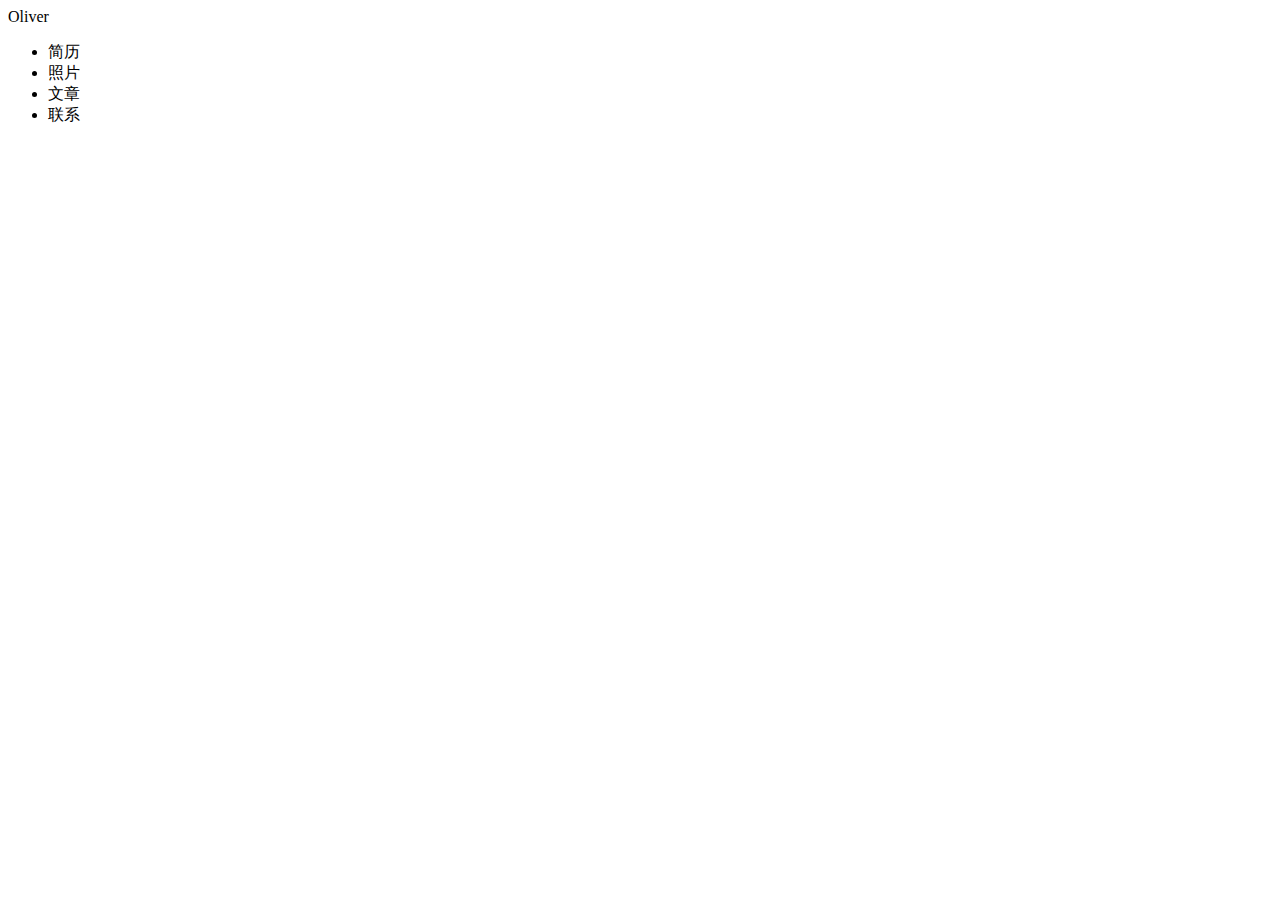
==== index.html @ 9238de08 "add top section" ====
<!doctype html>
<html lang="en">
<head>
	<meta charset="UTF-8">
	<title>Hello World</title>
</head>
<body>
	<div id="top">
		<div class="logo">Oliver</div>
		<div class="nav">
			<ul>
				<li>简历</li>
				<li>照片</li>
				<li>文章</li>
				<li>联系</li>
			</ul>
		</div>
	</div>
</body>
</html>
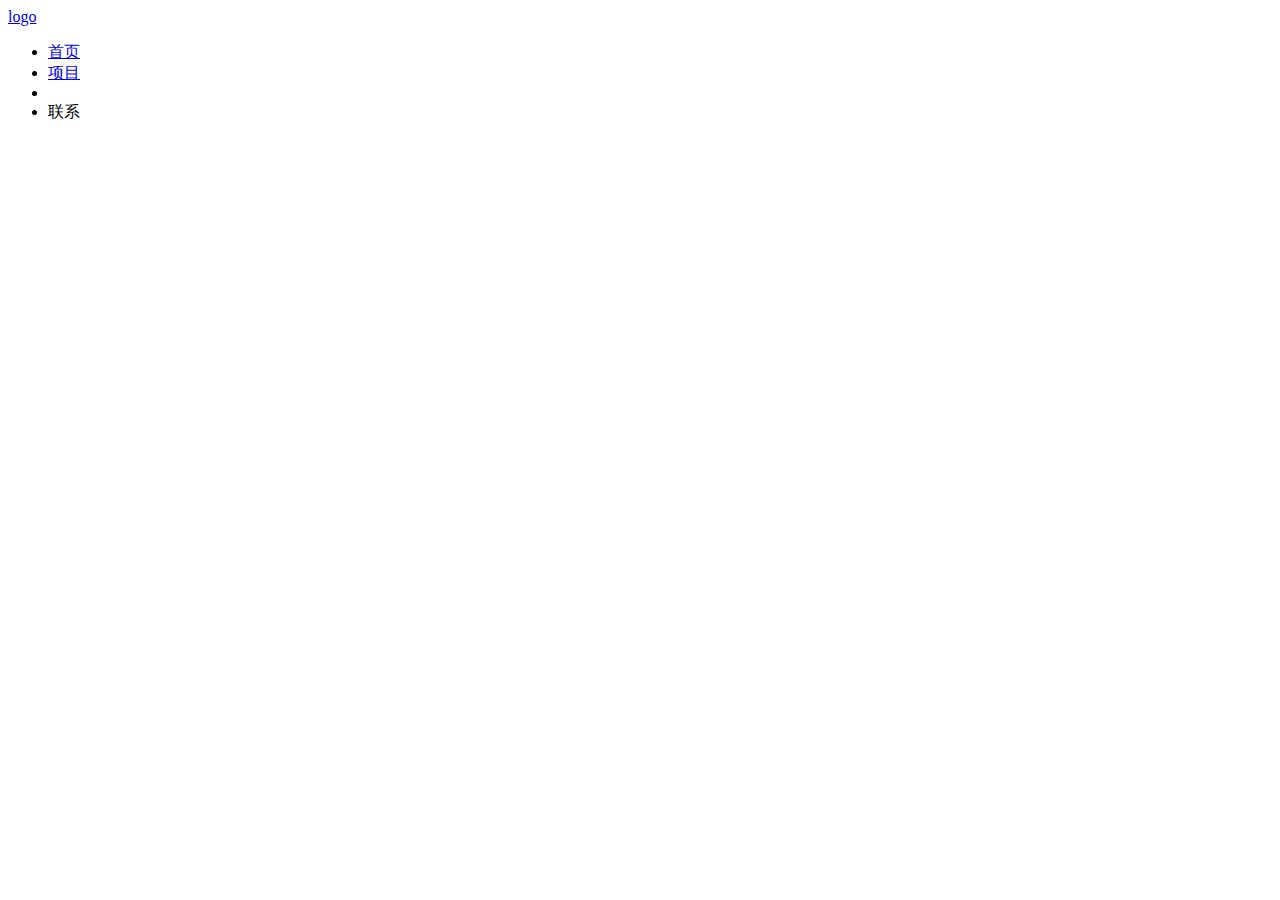
==== commit c64b6525: "add some html" ====
--- a/index.html
+++ b/index.html
@@ -1,17 +1,20 @@
 <!doctype html>
-<html lang="en">
+<html lang="zh-Hans">
 <head>
 	<meta charset="UTF-8">
 	<title>Hello World</title>
+    <link rel="stylesheet" href="css/main.css">
 </head>
 <body>
 	<div id="top">
-		<div class="logo">Oliver</div>
+		<div class="logo">
+            <a href="index.html">logo</a>
+		</div>
 		<div class="nav">
 			<ul>
-				<li>简历</li>
-				<li>照片</li>
-				<li>文章</li>
+                <li><a href="index.html">首页</a></li>
+                <li><a href="project.html">项目</a></li>
+                <li><a href="resume.html"></a></li>
 				<li>联系</li>
 			</ul>
 		</div>
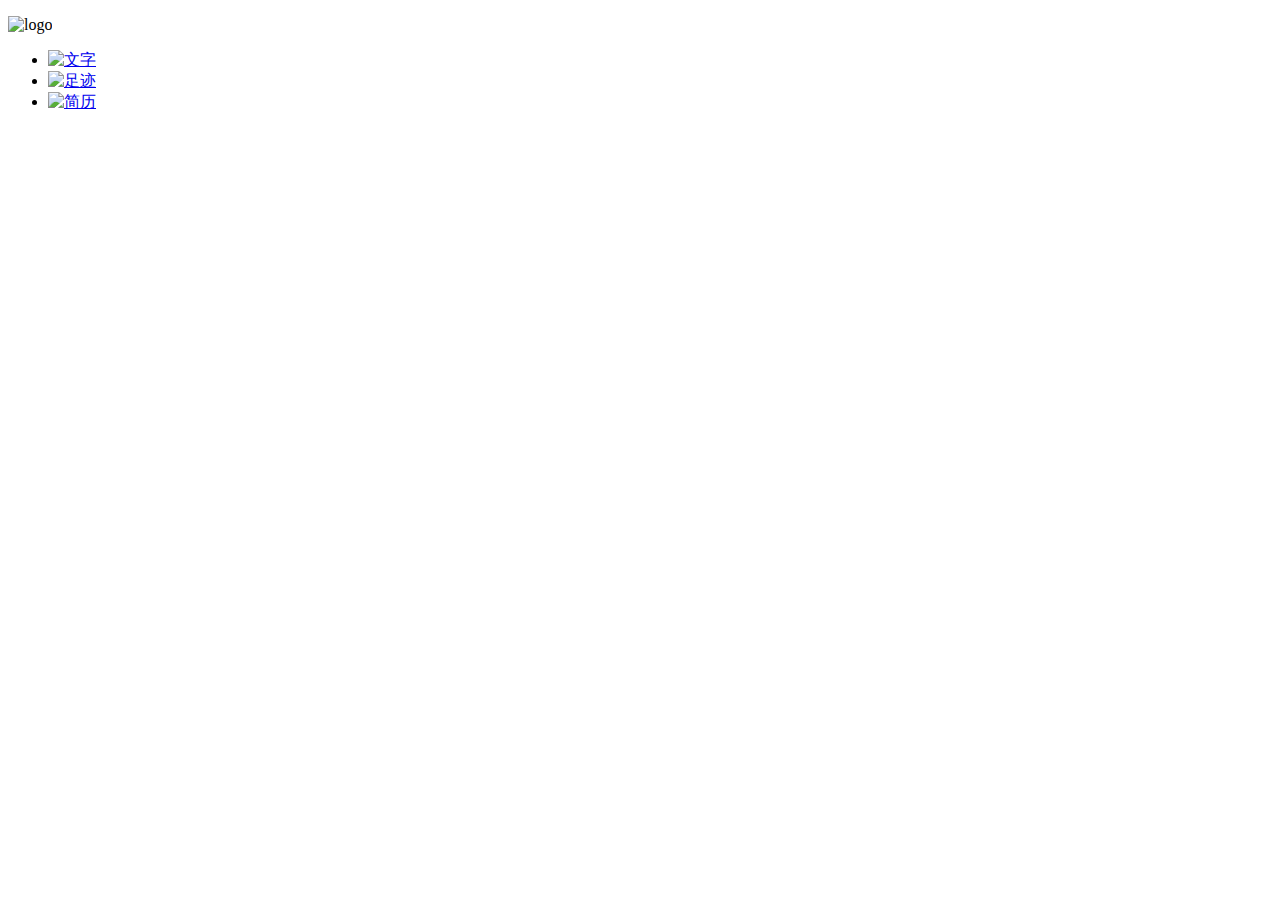
==== commit b44a49b5: "new commit" ====
--- a/index.html
+++ b/index.html
@@ -6,18 +6,22 @@
     <link rel="stylesheet" href="css/main.css">
 </head>
 <body>
+<div id="wrapper">
 	<div id="top">
 		<div class="logo">
-            <a href="index.html">logo</a>
+            <p><img src="img/logo.png" alt="logo"></p>
 		</div>
 		<div class="nav">
 			<ul>
-                <li><a href="index.html">首页</a></li>
-                <li><a href="project.html">项目</a></li>
-                <li><a href="resume.html"></a></li>
-				<li>联系</li>
+                <li><a href="index.html"><img src="img/link_index.png" alt="文字"/></a></li>
+                <li><a href="photo.html"><img src="img/link_photo.png" alt="足迹"/></a></li>
+                <li><a href="resume.html"><img src="img/link_resume.png" alt="简历"/></a></li>
 			</ul>
 		</div>
 	</div>
+    <div id="blog">
+
+    </div>
+</div>
 </body>
 </html>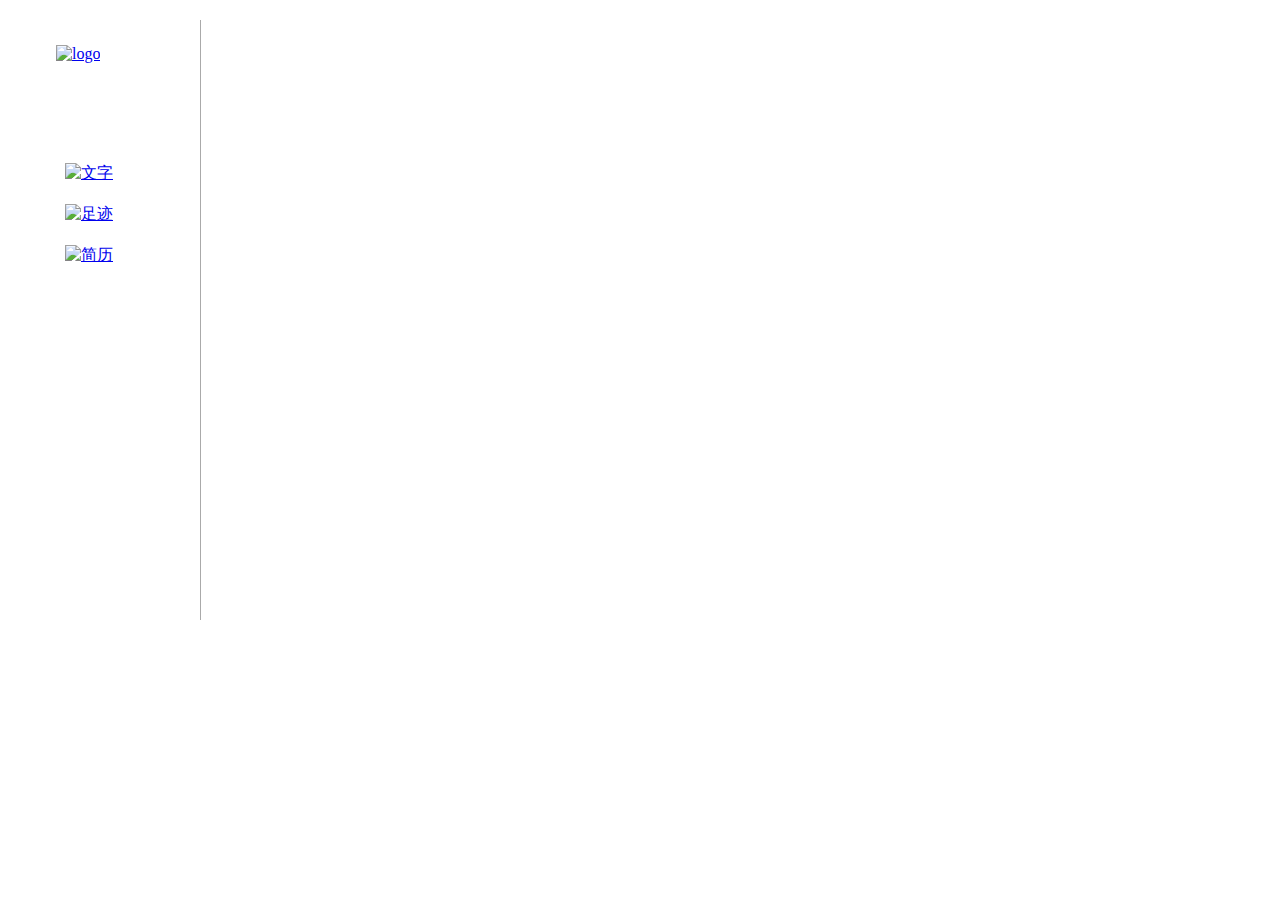
==== commit 8c247323: "new commit" ====
--- a/index.html
+++ b/index.html
@@ -4,12 +4,13 @@
 	<meta charset="UTF-8">
 	<title>Hello World</title>
     <link rel="stylesheet" href="css/main.css">
+
 </head>
 <body>
 <div id="wrapper">
 	<div id="top">
 		<div class="logo">
-            <p><img src="img/logo.png" alt="logo"></p>
+            <a href="index.html"><img src="img/logo_oliver.png" alt="logo"></a>
 		</div>
 		<div class="nav">
 			<ul>
@@ -19,6 +20,11 @@
 			</ul>
 		</div>
 	</div>
+    <div id="vertical_line">
+        <div class="line">
+
+        </div>
+    </div>
     <div id="blog">
 
     </div>
--- a/css/main.css
+++ b/css/main.css
@@ -0,0 +1,57 @@
+html, body {
+    margin: 0;
+    padding: 0;
+}
+
+
+/* logo */
+
+#top .logo {
+    margin: 45px 0 0 56px;
+}
+
+/* 导航栏 */
+
+#top {
+    float: left;
+    width: 200px;
+}
+
+#top .nav {
+    margin: 100px 0 0 0;
+}
+#top .nav ul {
+    margin: 0 0 0 65px;
+    padding: 0;
+
+}
+
+#top .nav ul>li {
+    list-style-type: none;
+    margin-top: 20px;
+}
+
+/* 去除由于 img 默认值为 baseline 带来的 1px 空格 */
+.nav li img {
+    vertical-align: bottom;
+}
+
+#top .logo a>img {
+    vertical-align: bottom;
+
+}
+
+/* 竖向分割线 */
+
+#vertical_line {
+    float: left;
+}
+
+#vertical_line .line {
+    width: 1.6px;
+    height: 600px;
+    border-left: 1px solid #aaa;
+    margin-top: 20px;
+
+}
+
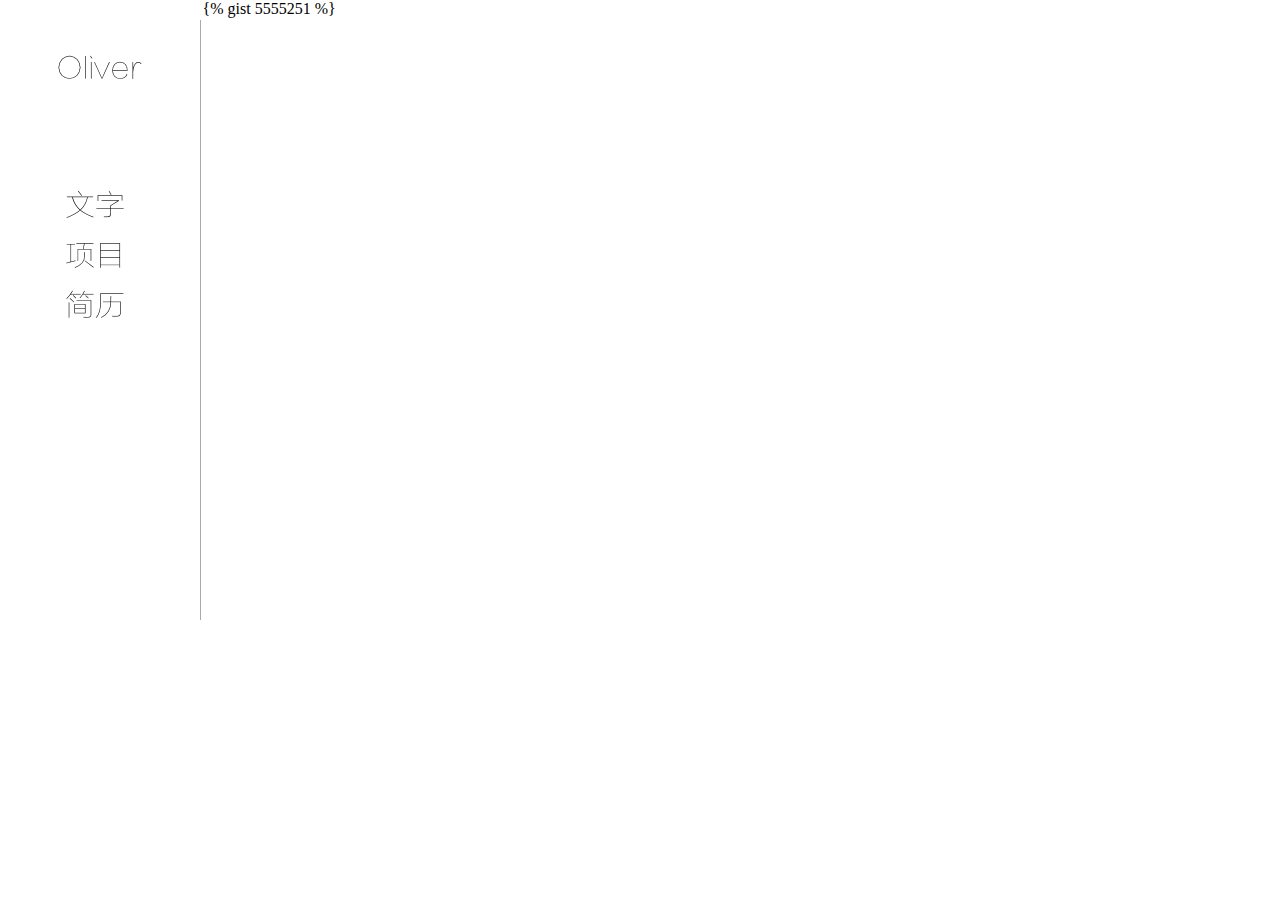
==== commit b8299682: "new commit" ====
--- a/index.html
+++ b/index.html
@@ -10,23 +10,24 @@
 <div id="wrapper">
 	<div id="top">
 		<div class="logo">
-            <a href="index.html"><img src="img/logo_oliver.png" alt="logo"></a>
+            <a href="index.html"><img src="img/logo-oliver.png" alt="logo"></a>
 		</div>
 		<div class="nav">
 			<ul>
-                <li><a href="index.html"><img src="img/link_index.png" alt="文字"/></a></li>
-                <li><a href="photo.html"><img src="img/link_photo.png" alt="足迹"/></a></li>
-                <li><a href="resume.html"><img src="img/link_resume.png" alt="简历"/></a></li>
+                <li><a href="index.html"><img src="img/link-index.png" alt="文字"/></a></li>
+                <li><a href="photo.html"><img src="img/link-photo.png" alt="足迹"/></a></li>
+                <li><a href="resume.html"><img src="img/link-resume.png" alt="简历"/></a></li>
 			</ul>
 		</div>
 	</div>
     <div id="vertical_line">
         <div class="line">
 
+
         </div>
     </div>
     <div id="blog">
-
+        {% gist 5555251 %}
     </div>
 </div>
 </body>
